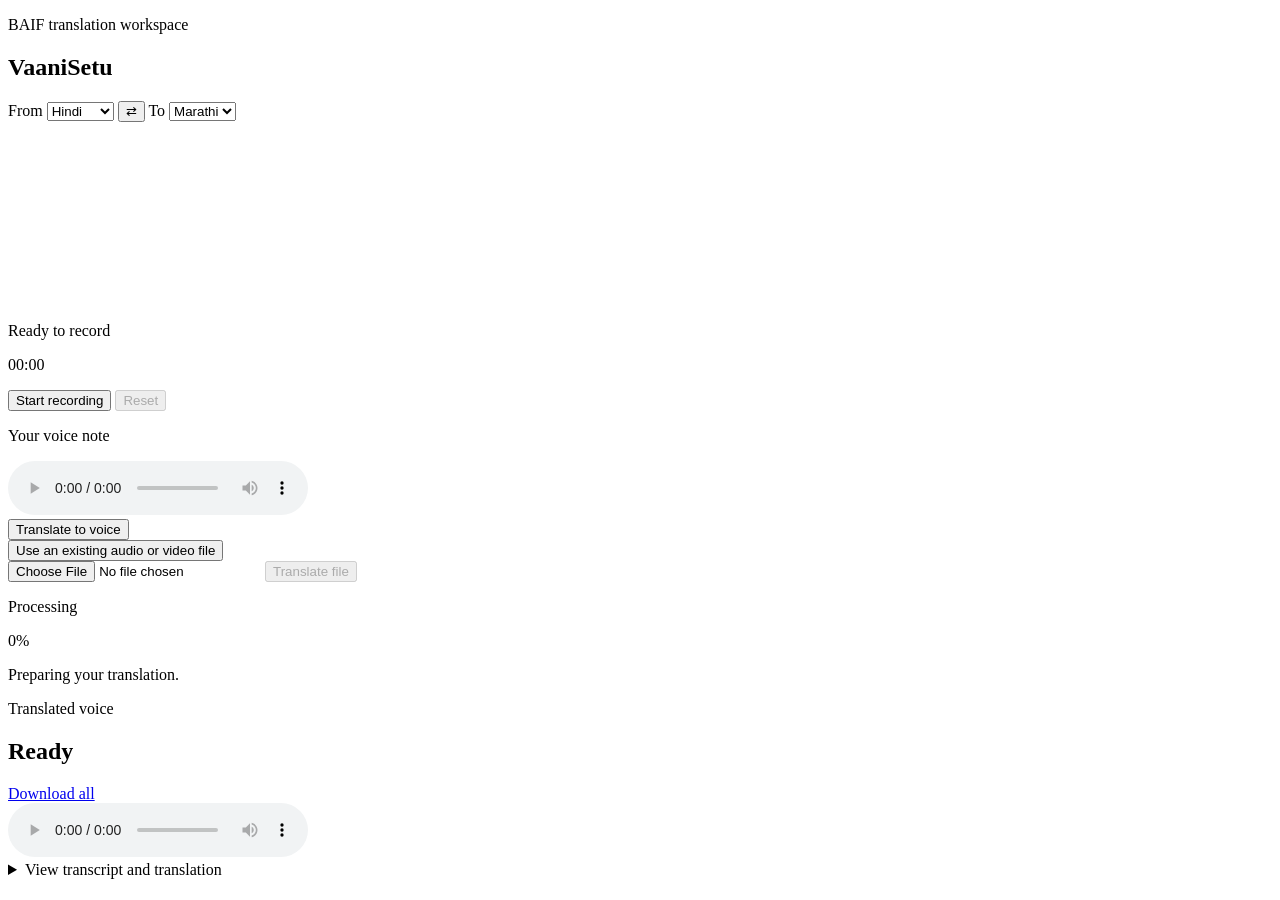
==== baif-translator/frontend/index.html @ adbb9589 "Build VaaniSetu translation application" ====
<!doctype html>
<html lang="en">
  <head>
    <meta charset="utf-8" />
    <meta name="viewport" content="width=device-width, initial-scale=1" />
    <title>VaaniSetu</title>
    <link rel="stylesheet" href="/static/styles.css" />
  </head>
  <body>
    <main class="shell">
      <section class="workspace" aria-label="Voice translation workspace">
        <header class="topbar">
          <div>
            <p class="eyebrow">BAIF translation workspace</p>
            <h1>VaaniSetu</h1>
          </div>
          <div class="language-panel" aria-label="Language selection">
            <label>
              <span>From</span>
              <select id="sourceLanguage">
                <option>Hindi</option>
                <option>Marathi</option>
                <option>English</option>
              </select>
            </label>
            <button class="swap-button" id="swapLanguages" type="button" aria-label="Swap languages">⇄</button>
            <label>
              <span>To</span>
              <select id="targetLanguage">
                <option>Marathi</option>
                <option>Hindi</option>
                <option>English</option>
              </select>
            </label>
          </div>
        </header>

        <section class="voice-stage" aria-label="Record translation">
          <div class="record-visual" id="recordVisual">
            <canvas id="meterCanvas" width="900" height="180" aria-hidden="true"></canvas>
            <div class="record-center">
              <p class="status-kicker" id="recordState">Ready to record</p>
              <p class="timer" id="recordTimer">00:00</p>
            </div>
          </div>

          <div class="voice-controls">
            <button class="primary-action" id="recordButton" type="button">Start recording</button>
            <button class="secondary-action" id="resetButton" type="button" disabled>Reset</button>
          </div>

          <div class="input-preview hidden" id="recordingPreview">
            <div>
              <p class="section-label">Your voice note</p>
              <audio id="inputAudio" controls></audio>
            </div>
            <button class="translate-action" id="translateRecording" type="button">Translate to voice</button>
          </div>
        </section>

        <section class="secondary-input">
          <button class="link-button" id="toggleUpload" type="button">Use an existing audio or video file</button>
          <div class="upload-panel hidden" id="uploadPanel">
            <input id="fileInput" type="file" accept=".mp3,.wav,.aac,.m4a,.flac,.wma,.ogg,.mp4,.mov,.avi,.wmv,.mkv,.flv,.webm,.txt,.md" />
            <button class="secondary-action" id="translateUpload" type="button" disabled>Translate file</button>
          </div>
        </section>

        <section class="progress-panel hidden" id="progressPanel" aria-live="polite">
          <div class="progress-header">
            <p id="progressTitle">Processing</p>
            <span id="progressPercent">0%</span>
          </div>
          <div class="progress-track"><span id="progressBar"></span></div>
          <p class="progress-copy" id="progressCopy">Preparing your translation.</p>
        </section>

        <section class="result-panel hidden" id="resultPanel">
          <div class="result-header">
            <div>
              <p class="section-label">Translated voice</p>
              <h2 id="resultTitle">Ready</h2>
            </div>
            <a class="download-pill hidden" id="zipDownload" href="#" download>Download all</a>
          </div>

          <audio class="output-audio" id="outputAudio" controls></audio>

          <div class="result-actions" id="downloadActions"></div>

          <details class="text-details">
            <summary>View transcript and translation</summary>
            <div class="text-grid">
              <article>
                <p class="section-label">Original</p>
                <p id="originalText"></p>
              </article>
              <article>
                <p class="section-label">Translated</p>
                <p id="translatedText"></p>
              </article>
            </div>
          </details>
        </section>

        <section class="error-panel hidden" id="errorPanel" aria-live="assertive">
          <p id="errorText"></p>
        </section>
      </section>
    </main>

    <script src="/static/app.js"></script>
  </body>
</html>
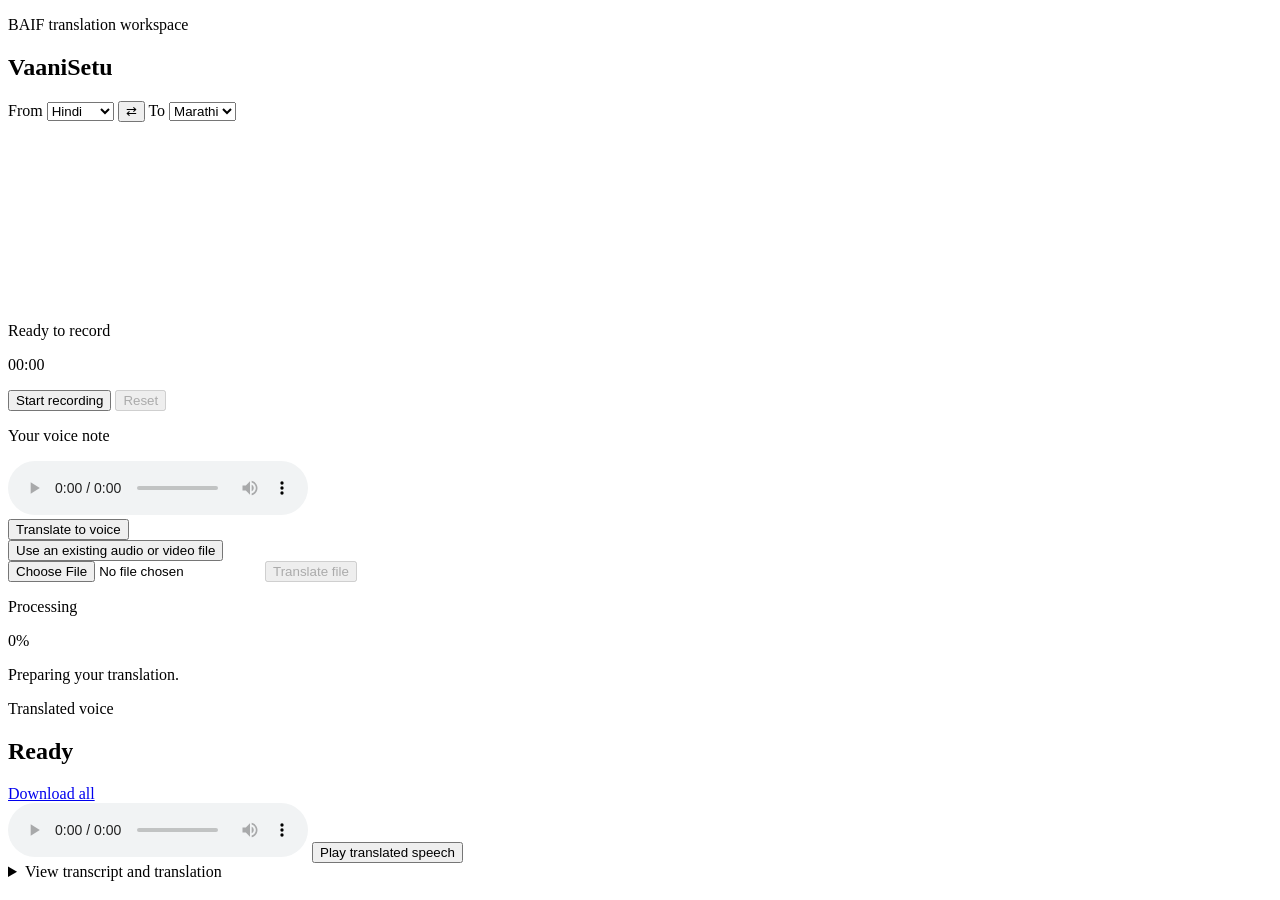
==== commit 2a4d34ec: "Add Vercel deployment profile" ====
--- a/baif-translator/frontend/index.html
+++ b/baif-translator/frontend/index.html
@@ -86,6 +86,8 @@
 
           <audio class="output-audio" id="outputAudio" controls></audio>
 
+          <button class="translate-action hidden" id="speakTranslation" type="button">Play translated speech</button>
+
           <div class="result-actions" id="downloadActions"></div>
 
           <details class="text-details">
